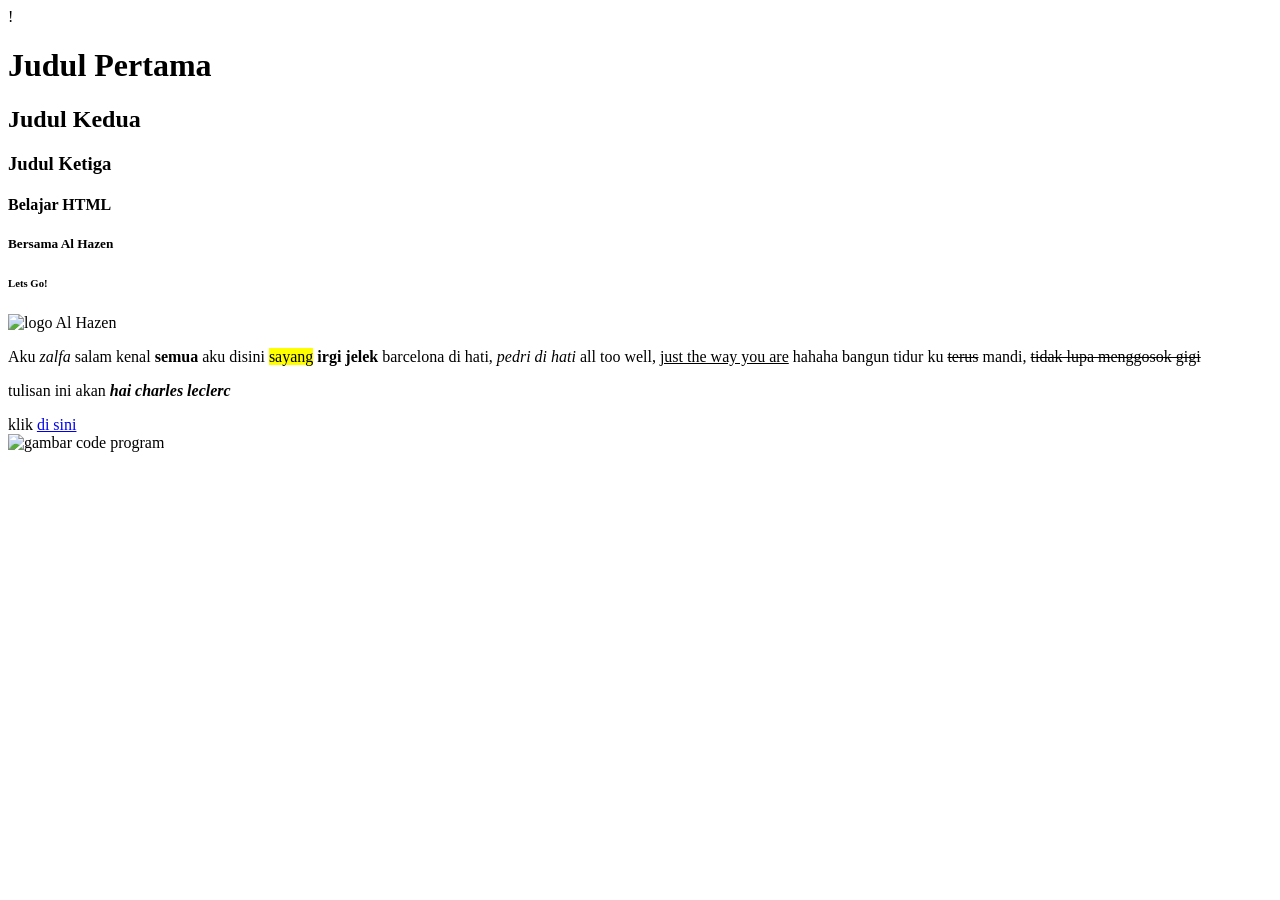
==== myfirstweb.html @ a8c0f39e "first web" ====
<!DOCTYPE html>!
<html lang="en">
<head>
    <meta charset="UTF-8">
    <meta name="viewport" content="width=device-width, initial-scale=1.0">
    <title>Document</title>
</head>
<body>
    <h1>Judul Pertama</h1>
    <h2>Judul Kedua</h2>
    <h3>Judul Ketiga</h3>
    <h4>Belajar HTML</h4>
    <H5>Bersama Al Hazen</H5>
    <h6>Lets Go!</h6>
    <img src="alhazen-logo-transparent-background.png" alt="logo Al Hazen">
    <p>
        Aku <i>zalfa</i> salam kenal <b>semua</b> aku disini <mark>sayang</mark>
        <strong>irgi jelek</strong>
        barcelona di hati, <em>pedri di hati</em>
        all too well, <u>just the way you are</u> hahaha
        bangun tidur ku <del>terus</del> mandi, <strike>tidak lupa menggosok gigi</strike>
    </p>
    <p>
        tulisan ini akan <b><i>hai charles leclerc</i></b>
    </p>
    <p>
        klik <a href="https://alhazen.academy/" target="_blank">di sini</a><br>
        <img src="https://www.google.com/url?sa=i&url=https%3A%2F%2Falhazen.academy%2F&psig=AOvVaw1Ez9PSJDjikDuI_MrxRy-t&ust=1764316342064000&source=images&cd=vfe&opi=89978449&ved=0CBUQjRxqFwoTCKiUsdjskZEDFQAAAAAdAAAAABAE" alt="gambar code program">
    </p>
</body>
</html>
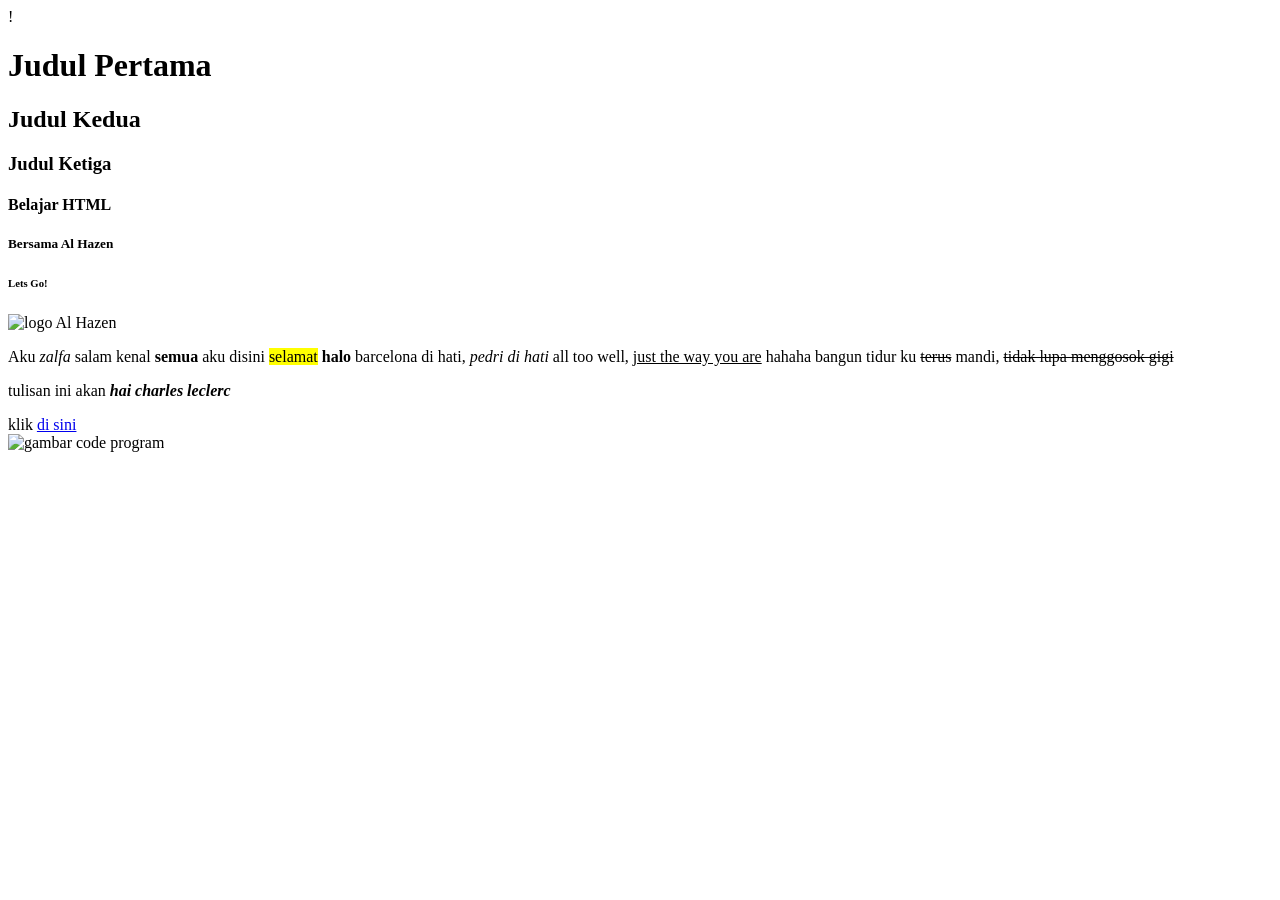
==== commit 296d631c: "Update myfirstweb.html" ====
--- a/myfirstweb.html
+++ b/myfirstweb.html
@@ -14,8 +14,8 @@
     <h6>Lets Go!</h6>
     <img src="alhazen-logo-transparent-background.png" alt="logo Al Hazen">
     <p>
-        Aku <i>zalfa</i> salam kenal <b>semua</b> aku disini <mark>sayang</mark>
-        <strong>irgi jelek</strong>
+        Aku <i>zalfa</i> salam kenal <b>semua</b> aku disini <mark>selamat</mark>
+        <strong>halo</strong>
         barcelona di hati, <em>pedri di hati</em>
         all too well, <u>just the way you are</u> hahaha
         bangun tidur ku <del>terus</del> mandi, <strike>tidak lupa menggosok gigi</strike>
@@ -30,3 +30,4 @@
 </body>
 </html>
 
+
